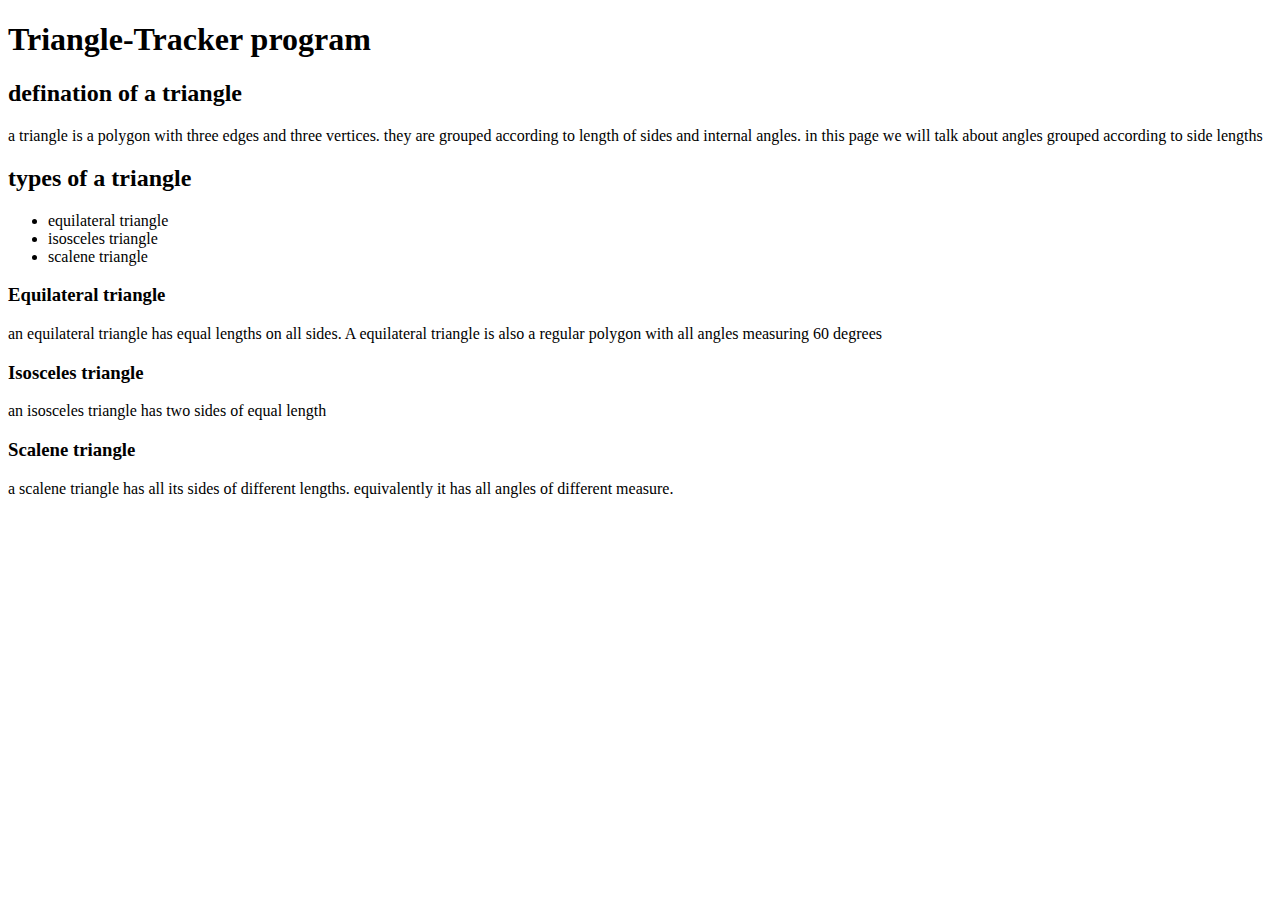
==== triangletracker.html @ 173889b3 "linked css and html" ====
<!DOCTYPE html>
<html lang="en" dir="ltr">
  <head>
    <meta charset="utf-8">
    <title>Triangle-Tracker</title>
    <link href= "styles.css" rel="stylesheet" type="text/css">
  </head>
  <body>
      <h1>Triangle-Tracker program</h1>
      <h2>defination of a triangle</h2>
      <p>a triangle is a polygon with three edges and three vertices. they are grouped according to length of sides and internal angles. in this page we will talk about angles grouped according to side lengths</p>
      <h2>types of a triangle</h2>
      <ul>
        <li>equilateral triangle</li>
        <li>isosceles triangle</li>
        <li>scalene triangle</li>
      </ul>
      <h3>Equilateral triangle</h3>
      <p>an equilateral triangle has equal lengths on all sides. A equilateral triangle is also a regular polygon with all angles measuring 60 degrees</p>
      <h3>Isosceles triangle</h3>
      <p>an isosceles triangle has two sides of equal length</p>
      <h3>Scalene triangle</h3>
      <p>a scalene triangle has all its sides of different lengths. equivalently it has all angles of different measure.</p>
  </body>
</html>
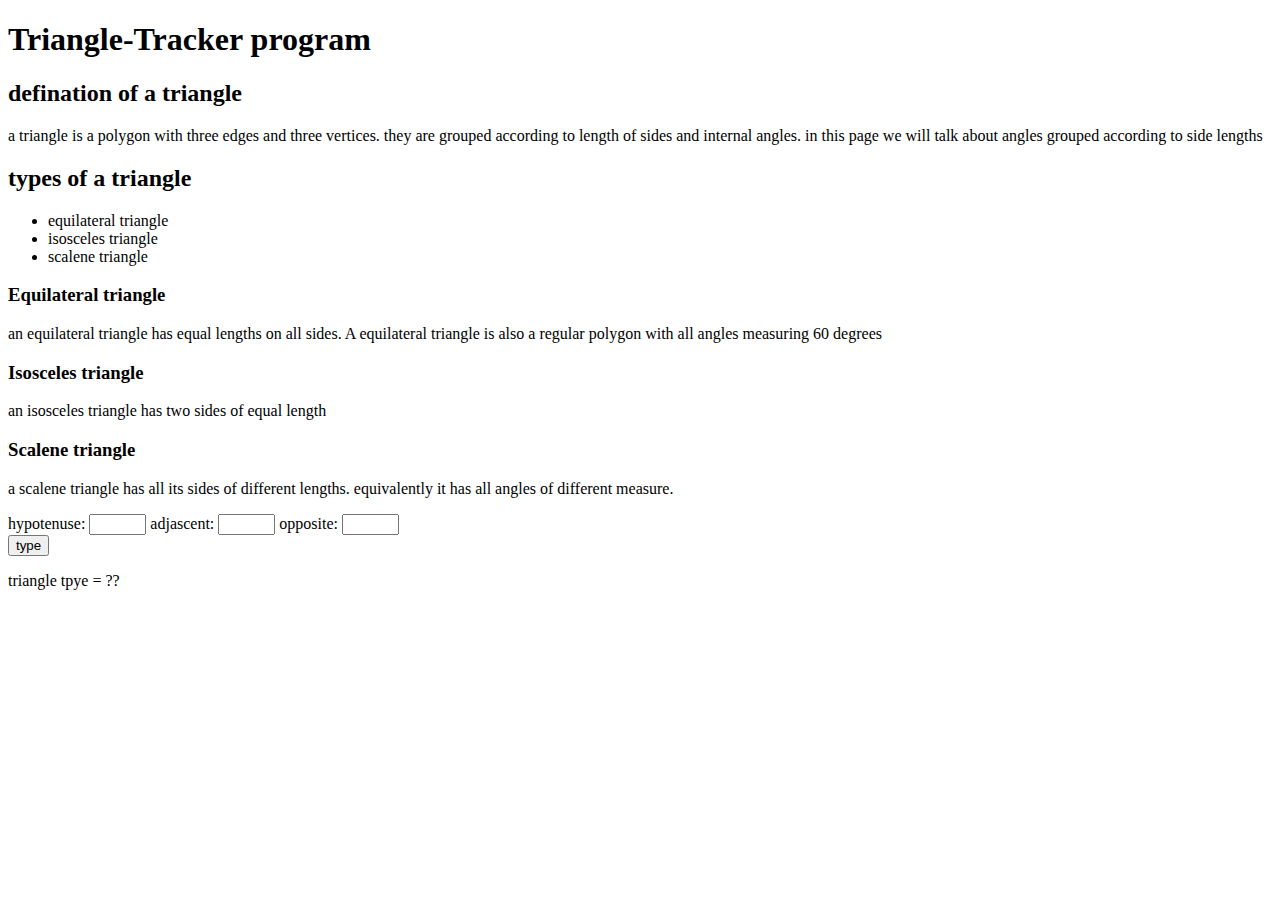
==== commit ce58f6fc: "add input and buttons" ====
--- a/triangletracker.html
+++ b/triangletracker.html
@@ -21,5 +21,14 @@
       <p>an isosceles triangle has two sides of equal length</p>
       <h3>Scalene triangle</h3>
       <p>a scalene triangle has all its sides of different lengths. equivalently it has all angles of different measure.</p>
+       <script src="triangle.js"></script>
+       <p>
+          hypotenuse: <input type="text" size="4" id="hypotenuse">
+          adjascent: <input type="text" size="4" id="adjascent">
+          opposite: <input type="text" size="4" id="opposite">
+          <br>
+          <button type="button" onclick="triangletype">type</button>
+       </p>
+       <p id="output">triangle tpye = ??</p>
   </body>
 </html>
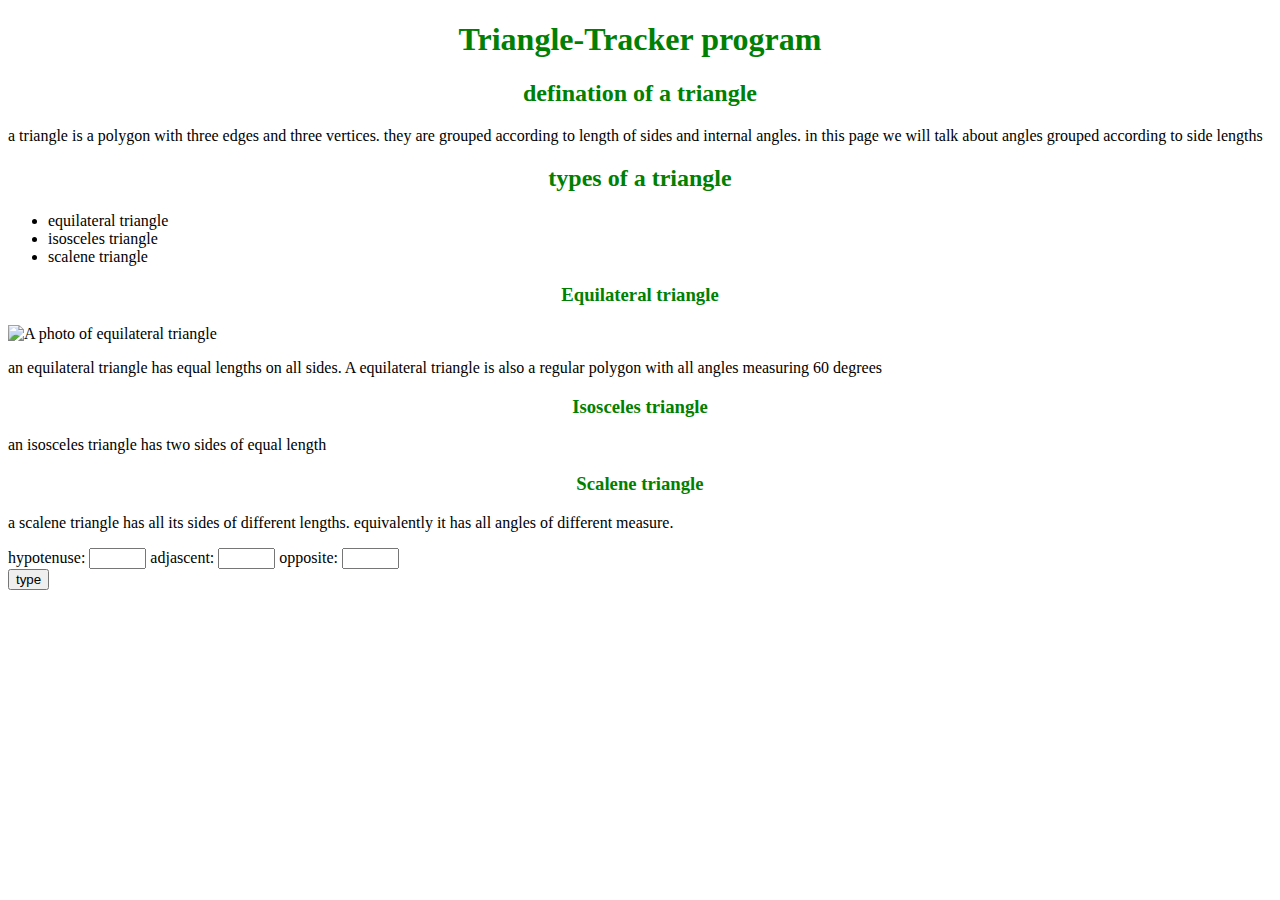
==== commit 1c8559fb: "added equilateral triangle photo" ====
--- a/triangletracker.html
+++ b/triangletracker.html
@@ -3,7 +3,8 @@
   <head>
     <meta charset="utf-8">
     <title>Triangle-Tracker</title>
-    <link href= "styles.css" rel="stylesheet" type="text/css">
+    <link href= "css/styles.css" rel="stylesheet" type="text/css">
+    <script src="/home/calvine/Documents/triangle-tracker/js/triangle.js"></script>
   </head>
   <body>
       <h1>Triangle-Tracker program</h1>
@@ -16,19 +17,20 @@
         <li>scalene triangle</li>
       </ul>
       <h3>Equilateral triangle</h3>
+      <img src="images/equilateral.jpg" alt="A photo of equilateral triangle" height="100" width="200">
       <p>an equilateral triangle has equal lengths on all sides. A equilateral triangle is also a regular polygon with all angles measuring 60 degrees</p>
       <h3>Isosceles triangle</h3>
       <p>an isosceles triangle has two sides of equal length</p>
       <h3>Scalene triangle</h3>
       <p>a scalene triangle has all its sides of different lengths. equivalently it has all angles of different measure.</p>
-       <script src="triangle.js"></script>
-       <p>
+
+      <p>
           hypotenuse: <input type="text" size="4" id="hypotenuse">
           adjascent: <input type="text" size="4" id="adjascent">
           opposite: <input type="text" size="4" id="opposite">
           <br>
-          <button type="button" onclick="triangletype">type</button>
-       </p>
-       <p id="output">triangle tpye = ??</p>
+          <button type="button" id="check" onclick="triangleType">type</button>
+      </p>
+       <p id="output"></p>
   </body>
 </html>
--- a/css/styles.css
+++ b/css/styles.css
@@ -0,0 +1,12 @@
+h1 {
+text-align: center;
+color: green;
+}
+h2 {
+  text-align: center;
+  color: green;
+}
+h3 {
+  text-align: center;
+  color: green;
+}
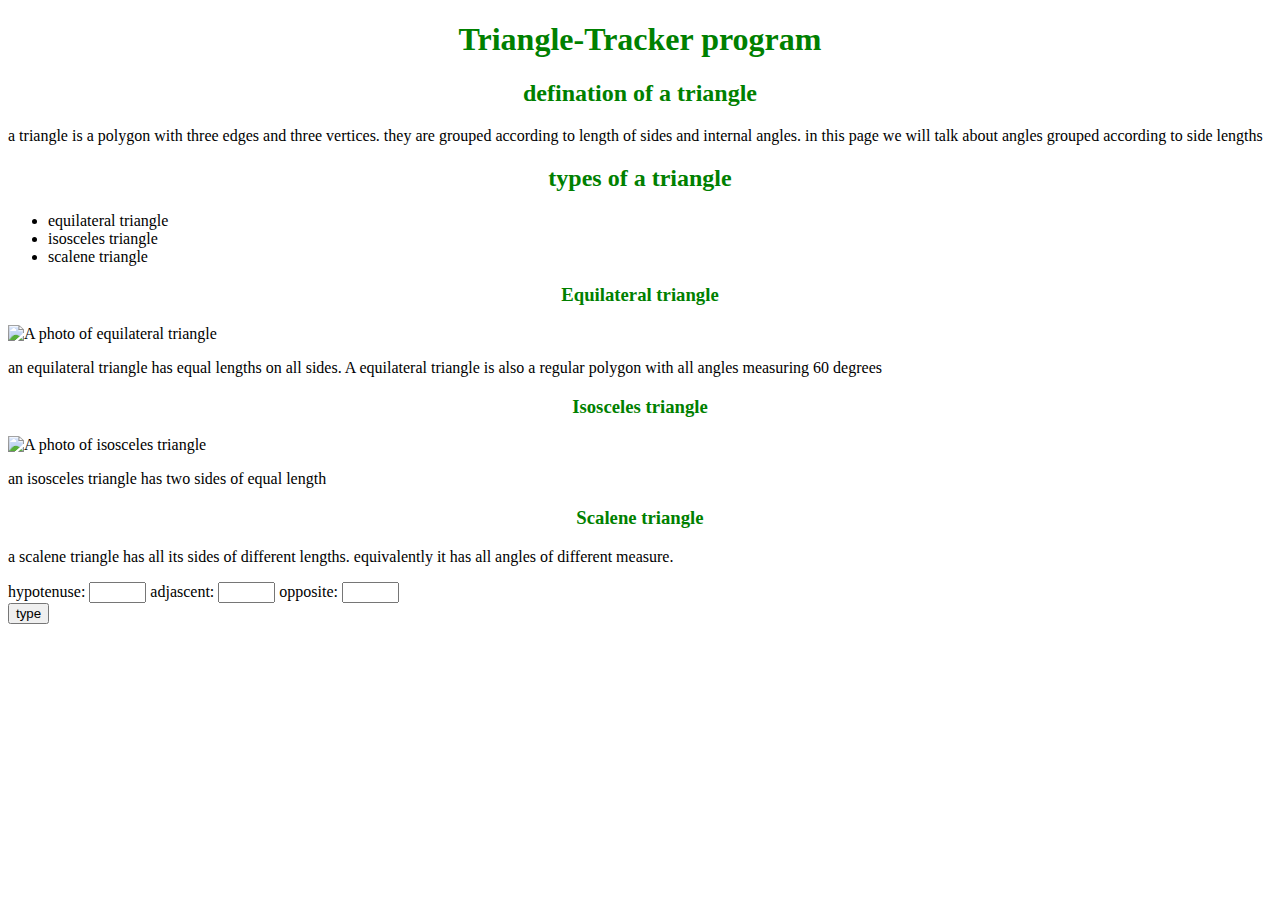
==== commit b27654d1: "added isosceles triangle image" ====
--- a/triangletracker.html
+++ b/triangletracker.html
@@ -20,6 +20,7 @@
       <img src="images/equilateral.jpg" alt="A photo of equilateral triangle" height="100" width="200">
       <p>an equilateral triangle has equal lengths on all sides. A equilateral triangle is also a regular polygon with all angles measuring 60 degrees</p>
       <h3>Isosceles triangle</h3>
+      <img src="images/isosceles-triangle.jpg" alt="A photo of isosceles triangle" height="100" width="200">
       <p>an isosceles triangle has two sides of equal length</p>
       <h3>Scalene triangle</h3>
       <p>a scalene triangle has all its sides of different lengths. equivalently it has all angles of different measure.</p>
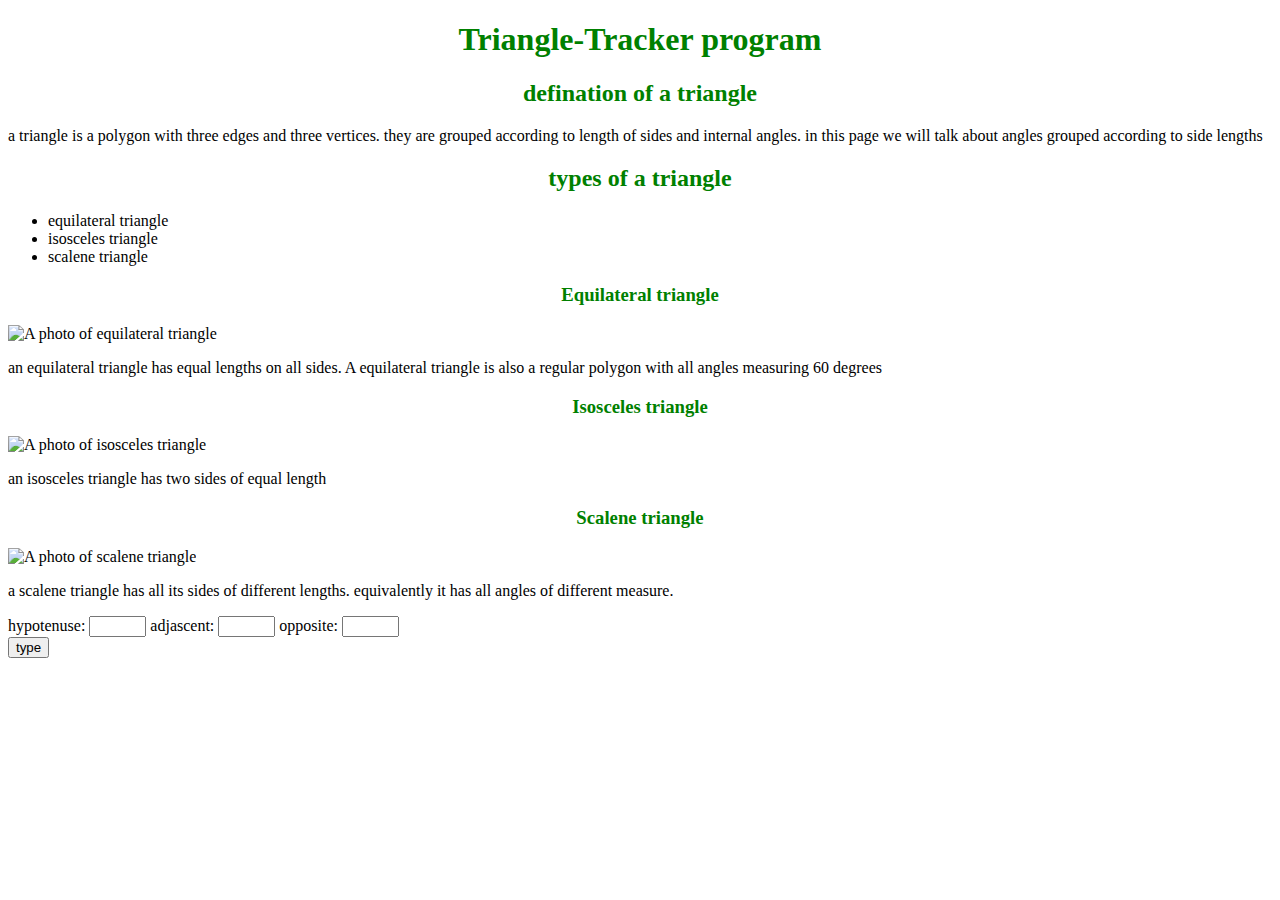
==== commit 32eb0036: "added scalene triangle image" ====
--- a/triangletracker.html
+++ b/triangletracker.html
@@ -23,6 +23,7 @@
       <img src="images/isosceles-triangle.jpg" alt="A photo of isosceles triangle" height="100" width="200">
       <p>an isosceles triangle has two sides of equal length</p>
       <h3>Scalene triangle</h3>
+      <img src="images/scalene-triangle.jpg" alt="A photo of scalene triangle" height="100" width="200">
       <p>a scalene triangle has all its sides of different lengths. equivalently it has all angles of different measure.</p>
 
       <p>
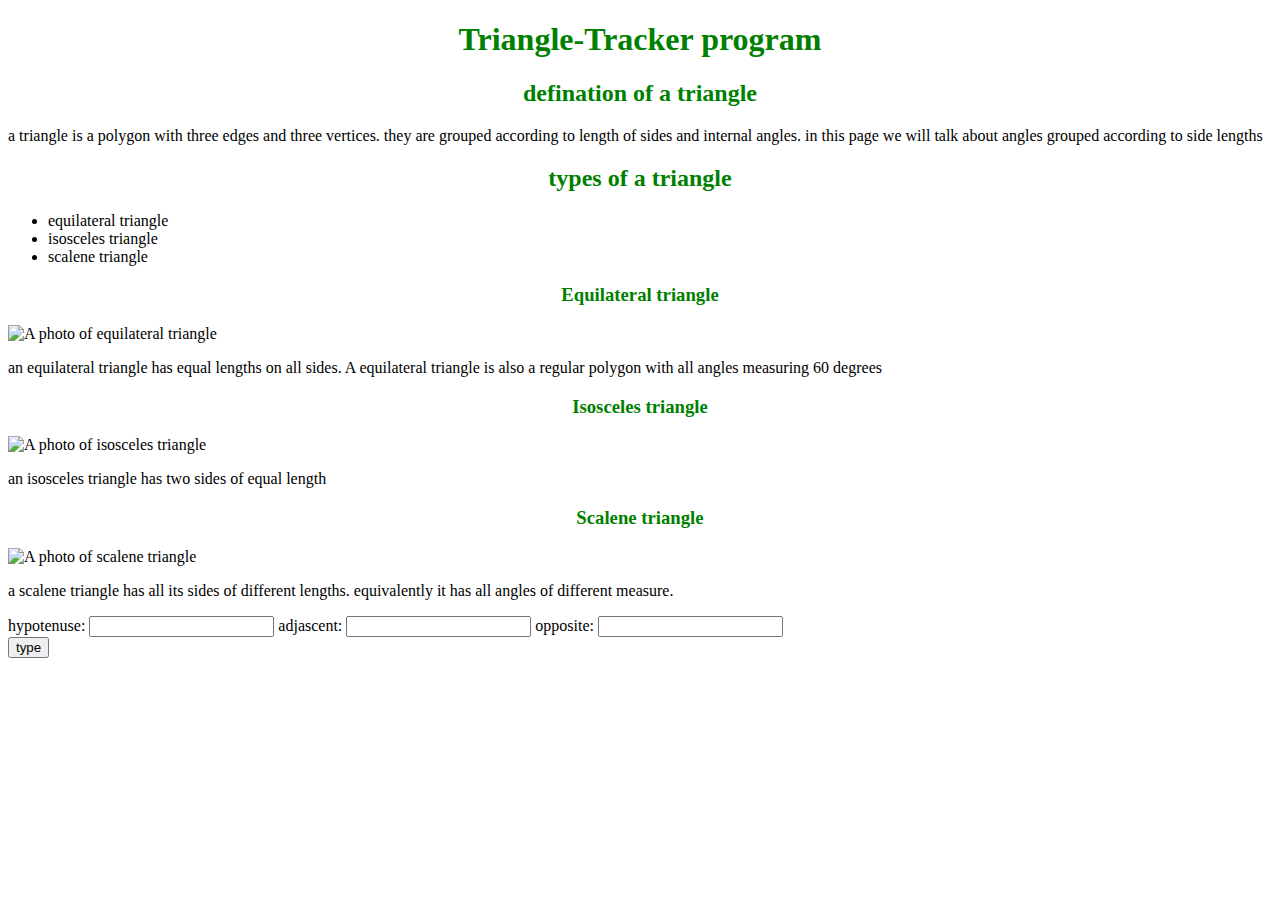
==== commit f6847597: "modified html" ====
--- a/triangletracker.html
+++ b/triangletracker.html
@@ -27,11 +27,11 @@
       <p>a scalene triangle has all its sides of different lengths. equivalently it has all angles of different measure.</p>
 
       <p>
-          hypotenuse: <input type="text" size="4" id="hypotenuse">
-          adjascent: <input type="text" size="4" id="adjascent">
-          opposite: <input type="text" size="4" id="opposite">
+          hypotenuse: <input type="number" size="4" id="hypotenuse">
+          adjascent: <input type="number" size="4" id="adjascent">
+          opposite: <input type="number" size="4" id="opposite">
           <br>
-          <button type="button" id="check" onclick="triangleType">type</button>
+          <button type="submit" id="check" onclick="triangleType();">type</button>
       </p>
        <p id="output"></p>
   </body>
--- a/css/styles.css
+++ b/css/styles.css
@@ -10,3 +10,8 @@
   text-align: center;
   color: green;
 }
+body {
+  background-image: url("/home/calvine/Documents/triangle-tracker/images/triangles.jpeg");
+  background-repeat: no-repeat;
+  background-size: cover;
+}
